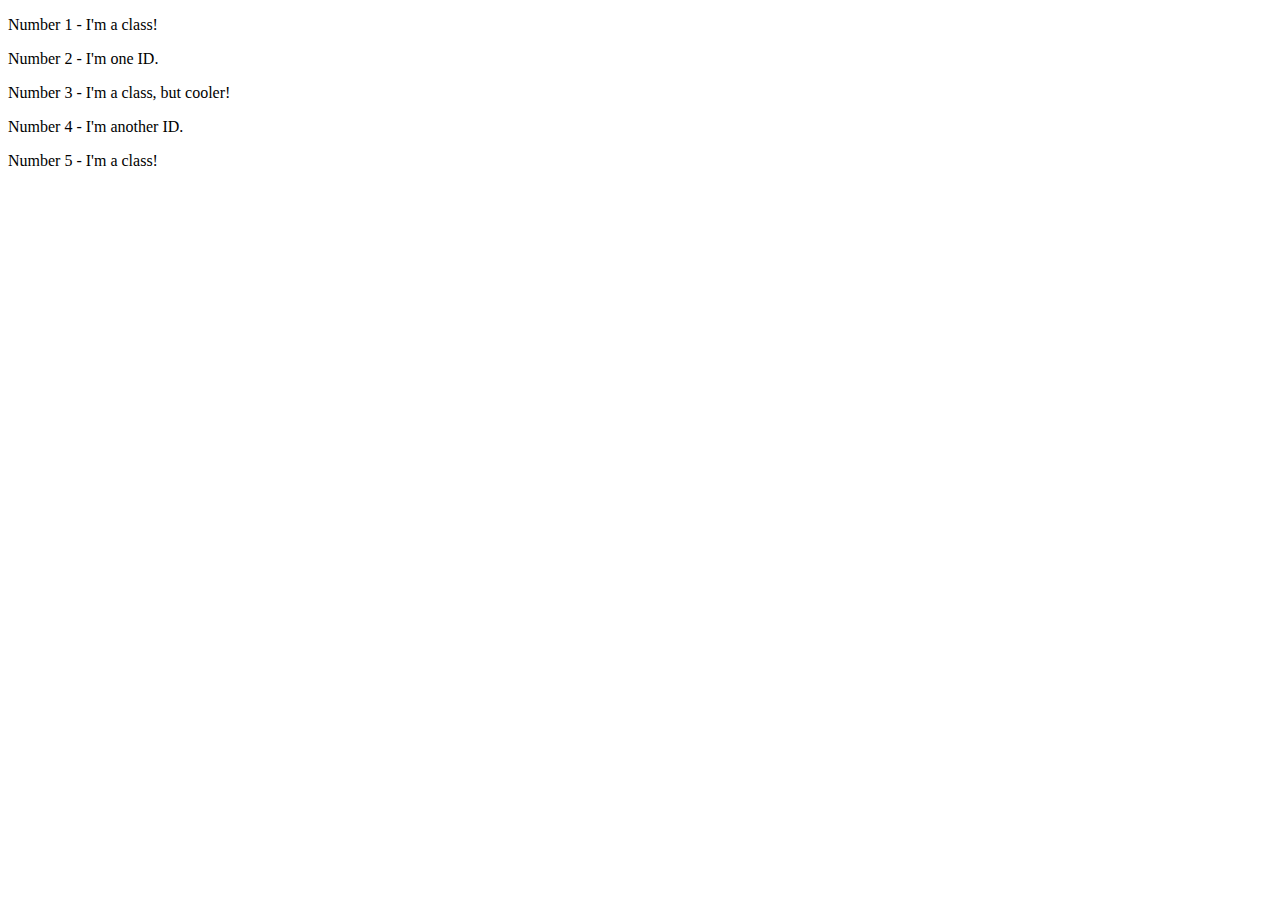
==== foundations/02-class-id-selectors/index.html @ 5197a66c "update index.html" ====
<!DOCTYPE html>
<html lang="en">
  <head>
    <meta charset="UTF-8">
    <meta http-equiv="X-UA-Compatible" content="IE=edge">
    <meta name="viewport" content="width=device-width, initial-scale=1.0">
    <title>Class and ID Selectors</title>
    <link rel="stylesheet" href="style.css">
  </head>
  <body>
    <p class="odd">Number 1 - I'm a class!</p>
    <div id="one">Number 2 - I'm one ID.</div>
    <p class="odd">Number 3 - I'm a class, but cooler!</p>
    <div id="another">Number 4 - I'm another ID.</div>
    <p class="odd">Number 5 - I'm a class!</p>
  </body>
</html>
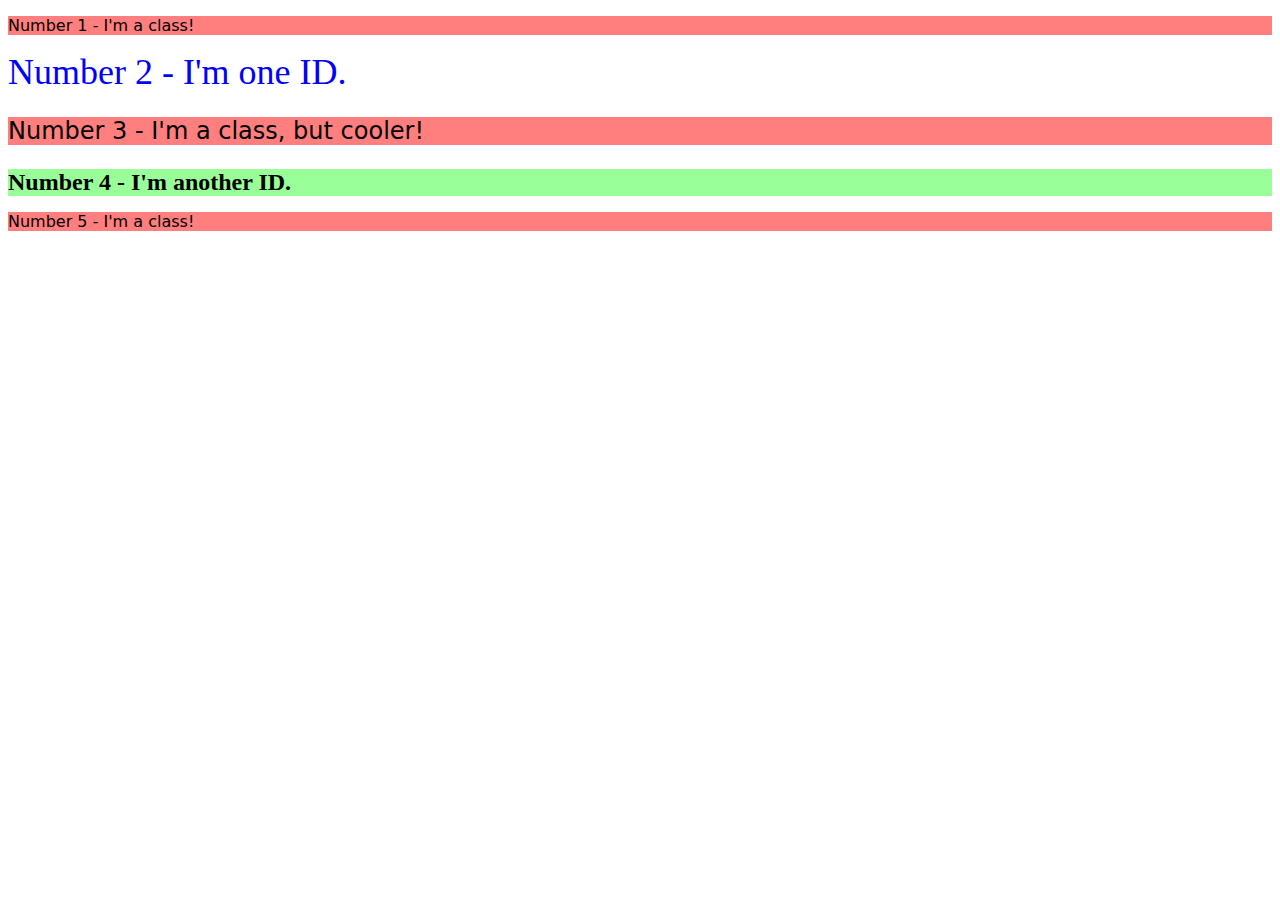
==== commit 13e5b4a1: "style: add styles in style.css" ====
--- a/foundations/02-class-id-selectors/index.html
+++ b/foundations/02-class-id-selectors/index.html
@@ -10,7 +10,7 @@
   <body>
     <p class="odd">Number 1 - I'm a class!</p>
     <div id="one">Number 2 - I'm one ID.</div>
-    <p class="odd">Number 3 - I'm a class, but cooler!</p>
+    <p class="odd cooler">Number 3 - I'm a class, but cooler!</p>
     <div id="another">Number 4 - I'm another ID.</div>
     <p class="odd">Number 5 - I'm a class!</p>
   </body>
--- a/foundations/02-class-id-selectors/style.css
+++ b/foundations/02-class-id-selectors/style.css
@@ -0,0 +1,22 @@
+.odd {
+    background-color: rgba(255, 0, 0, .5);
+    font-family: Verdana, DejaVu Sans, sans-serif;
+}
+
+#one {
+    color: #0000ff;
+    font-size: 36px;
+}
+
+.odd.cooler {
+    font-size: 24px;
+}
+
+#another {
+    background-color: hsl(120, 100%, 80%);
+    font-size: 24px;
+    font-weight: bold;
+}
+
+
+
